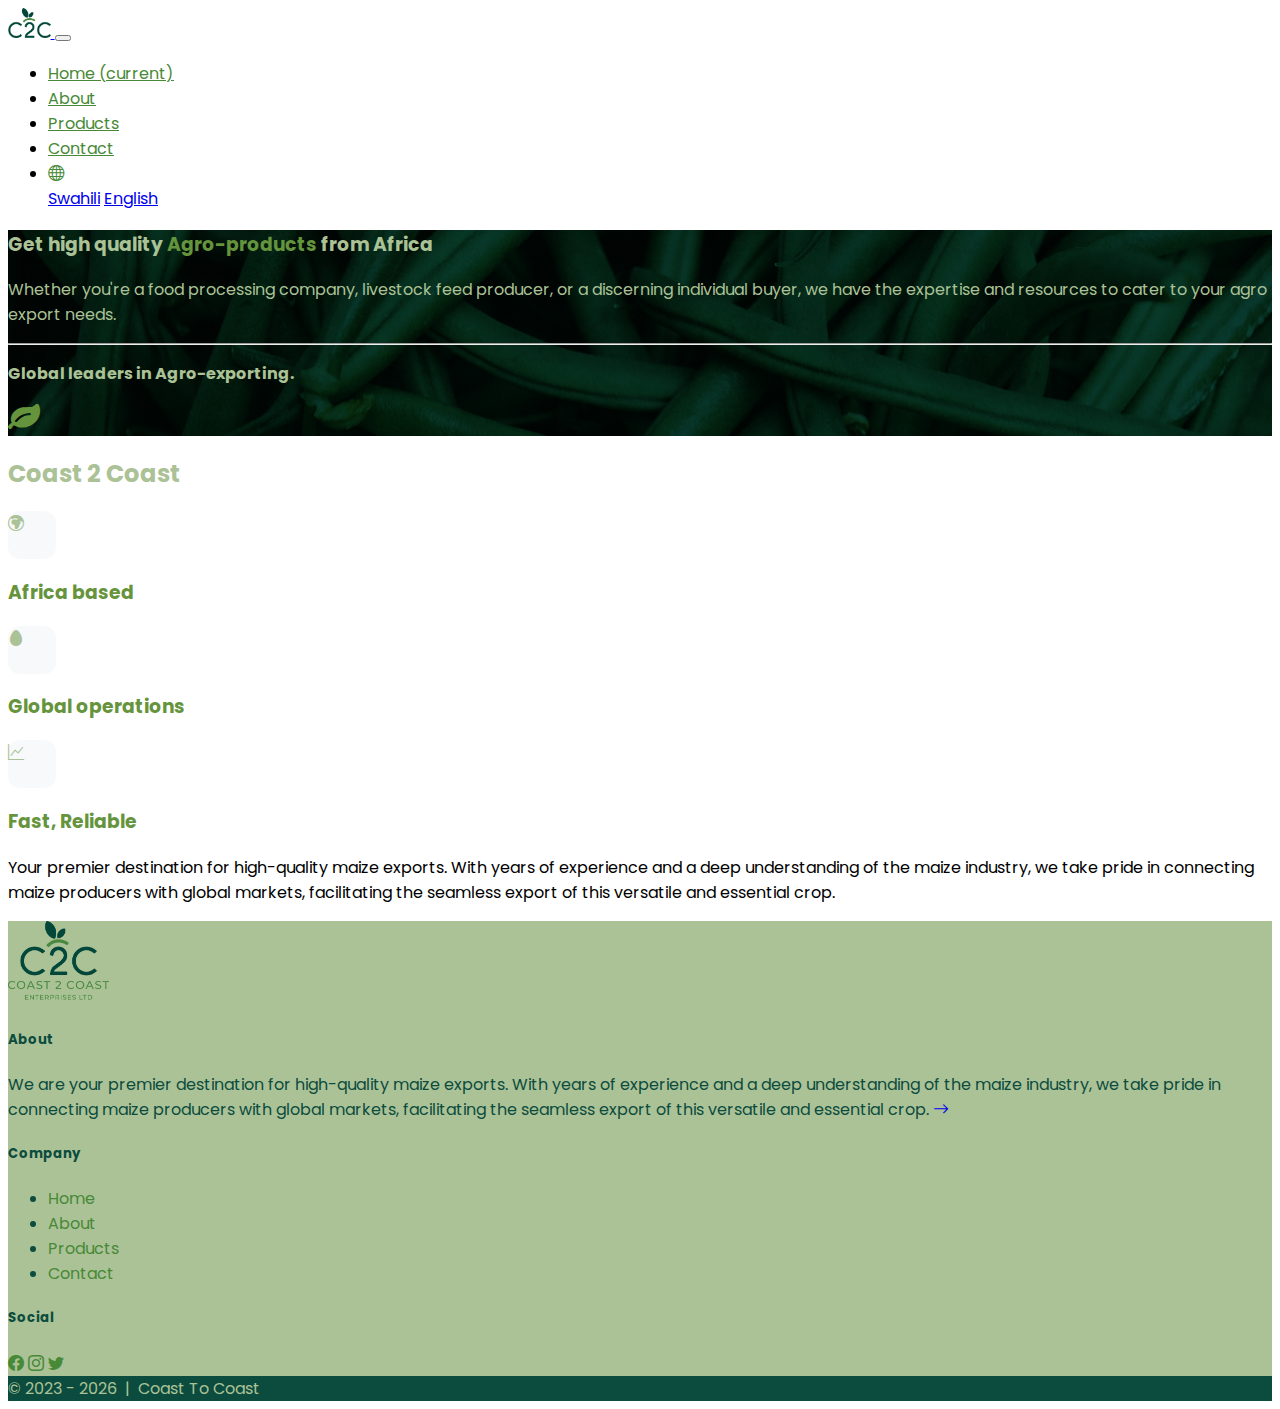
==== index.html @ dd79b279 "simple desc at homepage" ====
<!DOCTYPE html>
<html lang="en">

<head>
    <meta charset="UTF-8">
    <meta http-equiv="X-UA-Compatible" content="IE=edge">
    <meta name="viewport" content="width=device-width, initial-scale=1.0">
    <title>Coast2Coast - Home</title>

    <!-- Favicon -->
    <link rel="apple-touch-icon" sizes="180x180" href="/apple-touch-icon.png">
    <link rel="icon" type="image/png" sizes="32x32" href="/favicon-32x32.png">
    <link rel="icon" type="image/png" sizes="16x16" href="/favicon-16x16.png">
    <link rel="manifest" href="/site.webmanifest">
    <link rel="mask-icon" href="/safari-pinned-tab.svg" color="#5bbad5">
    <meta name="msapplication-TileColor" content="#da532c">
    <meta name="theme-color" content="#ffffff">

    <!-- Custom Styles -->
    <link rel="stylesheet" href="res/css/c2c.css">

    <!-- Bootstrap CDN -->
    <link href="https://cdn.jsdelivr.net/npm/bootstrap@5.0.2/dist/css/bootstrap.min.css" rel="stylesheet"
        integrity="sha384-EVSTQN3/azprG1Anm3QDgpJLIm9Nao0Yz1ztcQTwFspd3yD65VohhpuuCOmLASjC" crossorigin="anonymous">
    <script src="https://cdn.jsdelivr.net/npm/bootstrap@5.0.2/dist/js/bootstrap.bundle.min.js"
        integrity="sha384-MrcW6ZMFYlzcLA8Nl+NtUVF0sA7MsXsP1UyJoMp4YLEuNSfAP+JcXn/tWtIaxVXM"
        crossorigin="anonymous"></script>

    <!-- Bootstrap icons CDN -->
    <link rel="stylesheet" href="https://cdn.jsdelivr.net/npm/bootstrap-icons@1.10.5/font/bootstrap-icons.css">

    <!-- FontAwesome Icons -->
    <link rel="stylesheet" href="https://cdn.jsdelivr.net/npm/font-awesome@4.7.0/css/font-awesome.min.css">

    <!-- Google fonts -->
    <link rel="preconnect" href="https://fonts.googleapis.com">
    <link rel="preconnect" href="https://fonts.gstatic.com" crossorigin>
    <link
        href="https://fonts.googleapis.com/css2?family=Poppins:ital,wght@0,100;0,200;0,300;0,400;0,500;0,600;0,700;0,800;0,900;1,100;1,200;1,300;1,400;1,500;1,600;1,700;1,800;1,900&display=swap"
        rel="stylesheet">

    <style>
        .feature-icon {
            width: 4rem;
            height: 4rem;
            border-radius: .75rem;
        }

        .icon-square {
            width: 3rem;
            height: 3rem;
            border-radius: .75rem;
        }

        .text-shadow-1 {
            text-shadow: 0 .125rem .25rem rgba(0, 0, 0, .25);
        }

        .text-shadow-2 {
            text-shadow: 0 .25rem .5rem rgba(0, 0, 0, .25);
        }

        .text-shadow-3 {
            text-shadow: 0 .5rem 1.5rem rgba(0, 0, 0, .25);
        }

        .card-cover {
            background-repeat: no-repeat;
            background-position: center center;
            background-size: cover;
        }

        .feature-icon-small {
            width: 3rem;
            height: 3rem;
        }
    </style>

</head>

<body>
    <header>
        <nav class="navbar navbar-expand-sm navbar-light bg-light">
            <div class="container">
                <a class="navbar-brand" href="#">
                    <img src="./res/images/logo/c2c-symbol.png" alt="coast-to-coast-logo" id="topLogo">
                </a>
                <button class="navbar-toggler d-lg-none" type="button" data-bs-toggle="collapse"
                    data-bs-target="#collapsibleNavId" aria-controls="collapsibleNavId" aria-expanded="false"
                    aria-label="Toggle navigation">
                    <span class="navbar-toggler-icon"></span>
                </button>
                <div class="collapse navbar-collapse ml-auto" id="collapsibleNavId">
                    <ul class="navbar-nav ms-auto mt-2 mt-lg-0 text-end">
                        <li class="nav-item">
                            <a class="nav-link active" href="index.html" aria-current="page">Home <span
                                    class="visually-hidden">(current)</span></a>
                        </li>
                        <li class="nav-item">
                            <a class="nav-link" href="about.html">About</a>
                        </li>
                        <li class="nav-item">
                            <a class="nav-link" href="products.html">Products</a>
                        </li>
                        <li class="nav-item">
                            <a class="nav-link" href="contact.html">Contact</a>
                        </li>
                        <li class="nav-item dropdown">
                            <a class="nav-link dropdown-toggle" href="#" id="langs" data-bs-toggle="dropdown"
                                aria-haspopup="true" aria-expanded="false">
                                <i class="bi bi-globe"></i>
                            </a>
                            <div class="dropdown-menu dropdown-menu-end" aria-labelledby="dropdownId" id="langsDrop">
                                <a class="dropdown-item" href="#">Swahili</a>
                                <a class="dropdown-item" href="#">English</a>
                            </div>
                        </li>
                    </ul>
                </div>
            </div>
        </nav>
    </header>

    <!-- beginning of page contents -->
    <main class="pb-5">
        <!-- <div class="jumbo-carousel carousel-fade"> -->
            <!-- jumbo based on carousel -->
            <!-- <div id="jumboCarousel" class="carousel slide" data-bs-ride="carousel"
                style="background-color: #0C4C3Eff;background-blend-mode: multiply;">
                <div class="carousel-inner">
                    <div class="carousel-item active">
                        <img src="./res/images/imgs/tea-farm.png" class="d-block w-100 img-fluid" alt="...">
                        <div class="carousel-caption d-md-block py-5">
                            <h3 class="display-5 fw-bold">Get high quality <span id="prod">Agro-products</span> from
                                Africa</h3>
                            <p class="fs-4 text-start mb-5">
                                Lorem ipsum dolor sit amet, consectetur adipisicing elit. Dolores perferendis est aut
                                amet vitae tempore consequatur, ex quaerat fugit velit, deleniti pariatur? Voluptatum
                                cum mollitia quod, quae suscipit molestias et.
                            </p>
                            <a href="#begin">
                                <i class="fa fa-leaf jumbo-icon fa-2x" aria-hidden="true"></i>
                            </a>
                            <div class="vertical-space my-5 py-5 py-xs-1 py-sm-1">

                            </div>
                        </div>
                    </div>
                    <div class="carousel-item">
                        <img src="./res/images/imgs/beans.png" class="d-block w-100 img-fluid" alt="...">
                        <div class="carousel-caption d-md-block">
                            <h3 class="display-5 fw-bold">Get high quality <span id="prod">Agro-products</span> from
                                Africa</h3>
                            <p class="fs-4 text-start">
                                Lorem ipsum dolor sit amet, consectetur adipisicing elit. Dolores perferendis est aut
                                amet vitae tempore consequatur, ex quaerat fugit velit, deleniti pariatur? Voluptatum
                                cum mollitia quod, quae suscipit molestias et.
                            </p>
                            <a href="#begin">
                                <i class="fa fa-leaf jumbo-icon fa-2x" aria-hidden="true"></i>
                            </a>
                        </div>
                    </div>
                    <div class="carousel-item">
                        <img src="./res/images/imgs/sunflower.png" class="d-block w-100 img-fluid" alt="...">
                        <div class="carousel-caption d-md-block">
                            <h3 class="display-5 fw-bold">Get high quality <span id="prod">Agro-products</span> from
                                Africa
                            </h3>
                            <p class="fs-4 text-start">
                                Lorem ipsum dolor sit amet, consectetur adipisicing elit. Dolores perferendis est aut
                                amet vitae tempore consequatur, ex quaerat fugit velit, deleniti pariatur? Voluptatum
                                cum mollitia quod, quae suscipit molestias et.
                            </p>
                            <a href="#begin">
                                <i class="fa fa-leaf jumbo-icon fa-2x" aria-hidden="true"></i>
                            </a>
                        </div>
                    </div>
                </div>
            </div>-->
            <!-- end of carousel based jumbo -->
            <!-- End of jumbotron -->
        </div>

        <div class="jumbo-new img-fluid py-5" id="jumboNew">
            <div class="container">
                <div class="jumbotron jumbotron-fluid">
                    <h3 class="display-5 fw-bold">Get high quality <span id="prod">Agro-products</span> from
                        Africa
                    </h3>
                    <p class="lead">
                        Whether you're a food processing company, livestock feed producer, or a discerning individual buyer, we 
                        have the expertise and resources to cater to your agro export needs.</p>
                    <hr class="my-4">
                    <p>
                        <b>Global leaders in Agro-exporting.</b>
                    </p>
                    <div class="vertical-space my-4 py-4">

                    </div>
                    <a href="#begin">
                        <i class="fa fa-leaf jumbo-icon fa-2x" aria-hidden="true"></i>
                    </a>
                </div>
            </div>
        </div>

        <div class="container">
            <h2 class="page-title pt-5" id="begin">Coast 2 Coast</h2>
        </div>

        <div class="container">
            <div class="row pt-2 row-cols-1 row-cols-lg-3">
                <div class="col d-flex align-items-start">
                    <div
                        class="icon-square text-body-emphasis bg-body-secondary d-inline-flex align-items-center justify-content-center fs-4 flex-shrink-0 me-3">
                        <i class="bi bi-globe-europe-africa home-icon" width="1em" height="1em"></i>
                    </div>
                    <div>
                        <h3 class="fs-2 text-body-emphasis feats">Africa based</h3>
                        <!-- <p>
                            From the heart of Africa, we provide the best agro exports to the World with high quality and
                            
                        </p> -->
                    </div>
                </div>
                <div class="col d-flex align-items-start">
                    <div
                        class="icon-square text-body-emphasis bg-body-secondary d-inline-flex align-items-center justify-content-center fs-4 flex-shrink-0 me-3">
                        <i class="bi bi-egg-fill home-icon" width="1em" height="1em"></i>
                    </div>
                    <div>
                        <h3 class="fs-2 text-body-emphasis feats">Global operations</h3>
                        <!-- <p>
                            We are top providers of high-quality agricultural products globally. We
                            prioritize sustainability, responsible farming practices, and economic growth in the agricultural
                            sector.
                        </p> -->
                    </div>
                </div>
                <div class="col d-flex align-items-start">
                    <div
                        class="icon-square text-body-emphasis bg-body-secondary d-inline-flex align-items-center justify-content-center fs-4 flex-shrink-0 me-3">
                        <i class="bi bi-graph-up home-icon" width="1em" height="1em"></i>
                    </div>
                    <div>
                        <h3 class="fs-2 text-body-emphasis feats">Fast, Reliable</h3>
                        <!-- <p>
                            If you are looking for fast and reliable service, Coast2Coast is the best choice
                            we value our time so yours. We value your choice to work with us, we will never let you down.
                        </p> -->
                    </div>
                </div>
            </div>
            <div class="row">
                <p class="pt-5">
                    Your premier destination for high-quality maize exports. With years of experience and a deep understanding of the maize industry, we take pride in
                    connecting maize producers with global markets, facilitating the seamless export of this versatile and essential crop.
                </p>
            </div>
        </div>
    </main>

    <footer class="page-footer font-small">
        <div class="pt-5 pb-4" id="footerContent">
            <div class="container text-md-left">
                <div class="row">
                    <div class="col-md-3 mb-3">
                        <img src="./res/images/logo/c2c.png" alt="c2c-footer-logo" id="footerLogo">
                    </div>
                    <div class="col-md-5 mt-md-0 mt-3 mb-3">
                        <h5 class="text">About</h5>
                        <p>We are your premier destination for high-quality maize
                            exports. With years of experience and a deep understanding of the maize
                            industry, we take pride in connecting maize producers with global
                            markets, facilitating the seamless export of this versatile and
                            essential crop.
                            <a href="about.html">
                                <i class="bi bi-arrow-right"></i>
                            </a>
                        </p>
                    </div>
                    <!-- <hr class="clearfix w-100 d-md-none pb-3"> -->
                    <div class="col-md-2 mb-md-0 mb-3">
                        <h5 class="text">Company</h5>
                        <ul class="list-unstyled">
                            <li class="ft-nav-link">
                                <a href="index.html">Home</a>
                            </li>
                            <li class="ft-nav-link">
                                <a href="about.html">About</a>
                            </li>
                            <li class="ft-nav-link">
                                <a href="products.html">Products</a>
                            </li>
                            <li class="ft-nav-link">
                                <a href="contact.html">Contact</a>
                            </li>
                        </ul>
                    </div>
                    <div class="col-md-2 mb-md-0 mb-3">
                        <h5 class="text">Social</h5>
                        <a href="#!" class="footer-link">
                            <i class="bi bi-facebook footer-social-icon"></i>
                        </a>
                        <a href="#!" class="footer-link">
                            <i class="bi bi-instagram footer-social-icon"></i>
                        </a>
                        <a href="#!" class="footer-link">
                            <i class="bi bi-twitter footer-social-icon"></i>
                        </a>
                    </div>
                </div>
            </div>
        </div>
        <div class="footer-copyright text-center py-3" id="copyleft">© 2023 -
            <script>
                document.write(new Date().getFullYear());
            </script>
            &nbsp;|&nbsp;
            <a href="#" class="copyleft-link">Coast To Coast</a>
        </div>
    </footer>

    <!-- Scripts -->
    <script src="https://cdn.jsdelivr.net/npm/jquery@3.6.1/dist/jquery.slim.min.js"></script>
    <script src="https://cdn.jsdelivr.net/npm/popper.js@1.16.1/dist/umd/popper.min.js"></script>
    <script src="https://cdn.jsdelivr.net/npm/bootstrap@4.6.2/dist/js/bootstrap.bundle.min.js"></script>
    <!-- WhatsApp btn -->
    <script src="./res/js/whatsapp-btn.js"></script>
    <script src="./res/js/custom-carousel.js"></script>
</body>

</html>
---- res/css/c2c.css ----
/*
    Coast To Coast (T) Ltd 
    Custom stylesheet
    Developed by Navilindo AM
*/

/* custom colors */

:root {
    --forest-green: #478936ff;
    --olivine: #ABC296ff;
    --brunswick-green: #0C4C3Eff;
    --asparagus: #65943Dff;
    --light: #f8f9fa;
}

/* body */
body, html {
    font-family: 'Poppins', sans-serif !important;
}

/* header */
#topLogo {
    height: 30px;
    width: auto;
}

.nav-link {
    color: var(--forest-green) !important;
}

.ft-nav-link > a {
    text-decoration: none;
    color: var(--forest-green);
}

.ft-nav-link :hover {
    color: var(--brunswick-green);
}

.footer-social-icon {
    color: var(--forest-green);
}

.footer-social-icon :hover {
    color: var(--forest-green);
}


/* page title */
.page-title {
    color: var(--olivine);
}
/* footer */

#footerLogo {
    height: 80px;
    width: auto;
}

#footerContent {
    /* background-color: var(--asparagus); */
    background-color: var(--olivine);
    color: var(--brunswick-green);
}

.footer-link {
    color: var(--brunswick-green);
    text-decoration: none;
}

.footer-link :hover {
    opacity: 50%;
}

#copyleft {
    background-color: var(--brunswick-green);
    color: var(--olivine);
}

.copyleft-link {
    color: var(--olivine);
    text-decoration: none;
}

/* home page */

.jumbotron-carousel {
    position: relative;
    background-color: var(--brunswick-green);
    background-blend-mode: multiply;
}

.jumbo {
    position: absolute;
    top: 0;
    left: 0;
    bottom: 0;
    right: 0;
    z-index: 1;
}

.jumbo-content, .jumbo-new {
    /* z-index: 2;
    position: relative; */
    color: var(--olivine);
}

#prod {
    color: var(--asparagus);
}

.jumbo-icon {
    align-content: center;
    color: var(--asparagus);
}

.icon-square {
    background-color: var(--light);
    opacity: 100%;
    border: var(--brunswick-green);
}

.home-icon {
    color: var(--olivine);
    opacity: 100%;
}

.feats {
    color: var(--asparagus);
}

/* Contact page */
#contactLogo {
    height: 130px;
    justify-content: center;
}

#infoContact {
    background-color: #f8f9fa;
    fill-opacity: 15%;
    border-top: var(--olivine) solid 3px;
    border-bottom: var(--olivine) solid 3px;
    color: var(--brunswick-green);
}

#contactForm {
    border-top: var(--olivine) solid 3px;
    border-bottom: var(--olivine) solid 3px;
}

#contactBtn {
    background-color: var(--olivine);
    color: var(--brunswick-green);
}
/* About page */

.about-section-subtitle {
    color: var(--forest-green);
}

.page-subtitle {
    color: var(--asparagus);
}

#abtGlance, #abtValues, #contactSub {
    font-weight: 800;
}


/* Products page */

.img-thumbnail:hover {
    opacity: 0.7;
    border: 1px solid var(--forest-green);
}

.hover-text {
    display: none;
}
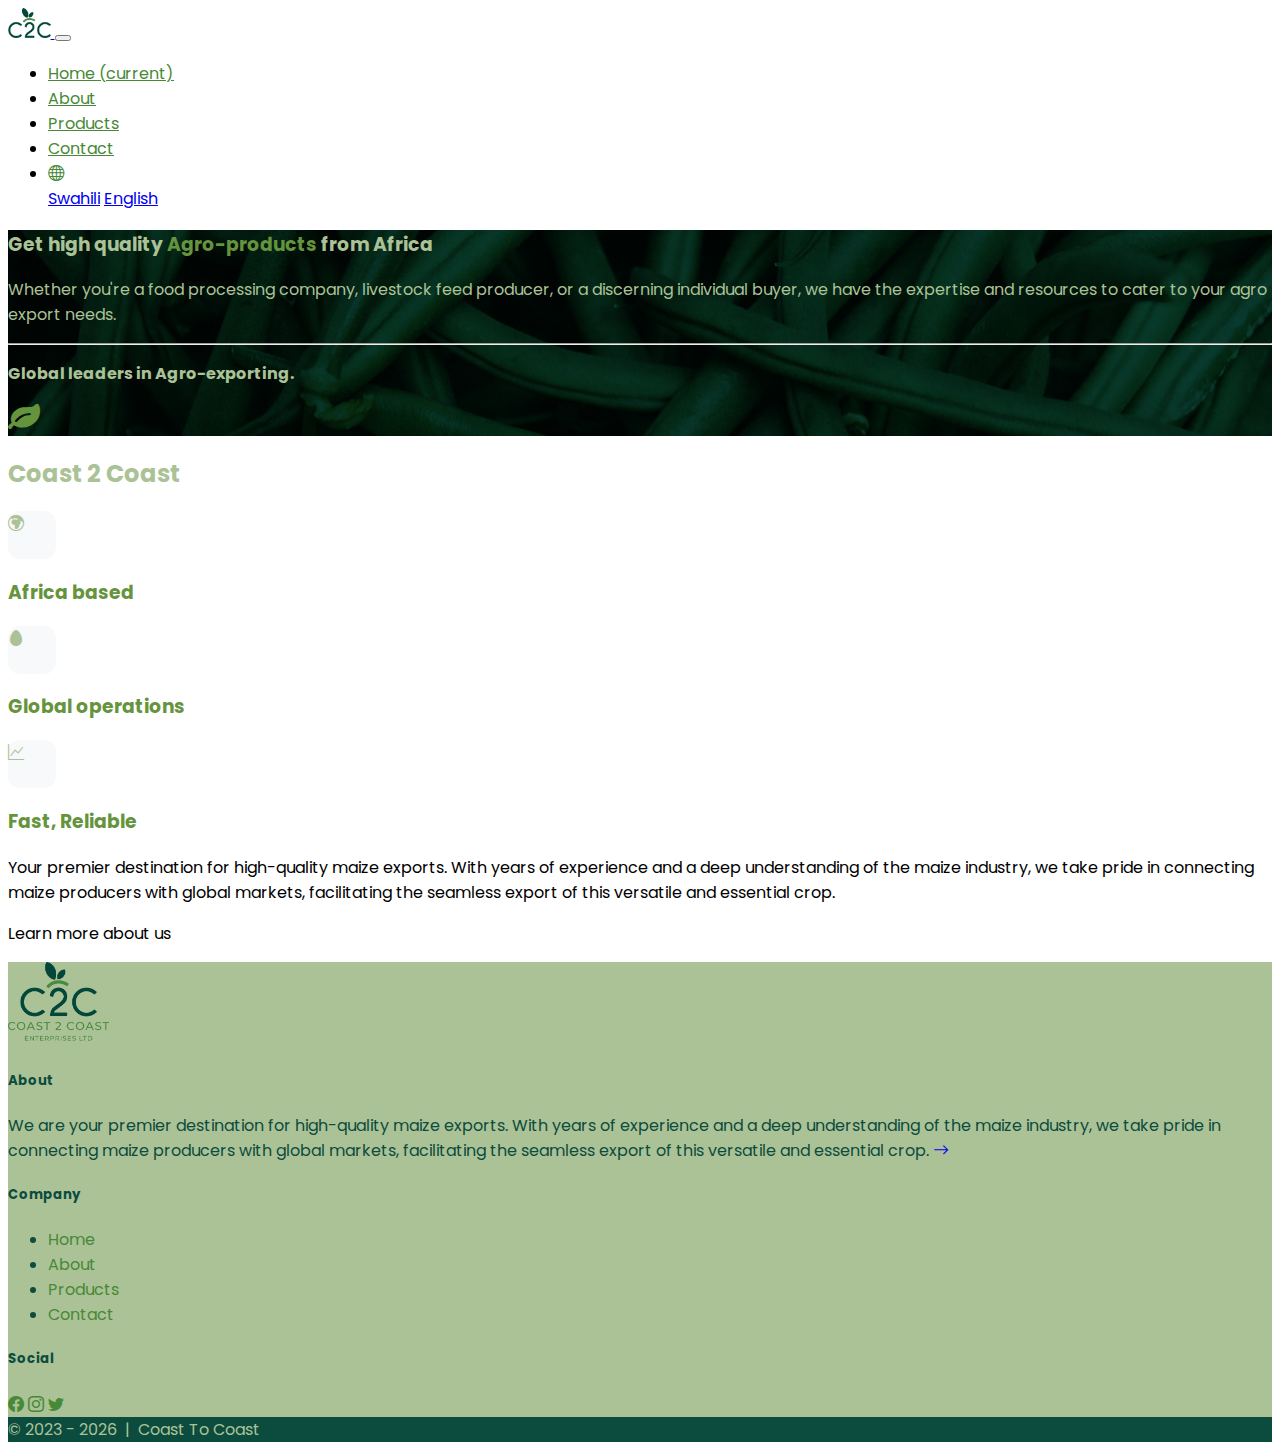
==== commit 1fe89f4e: "btn" ====
--- a/index.html
+++ b/index.html
@@ -257,7 +257,12 @@
                 <p class="pt-5">
                     Your premier destination for high-quality maize exports. With years of experience and a deep understanding of the maize industry, we take pride in
                     connecting maize producers with global markets, facilitating the seamless export of this versatile and essential crop.
+                    <br>
+                    <div class="btn">
+                        Learn more about us
+                    </div>
                 </p>
+
             </div>
         </div>
     </main>
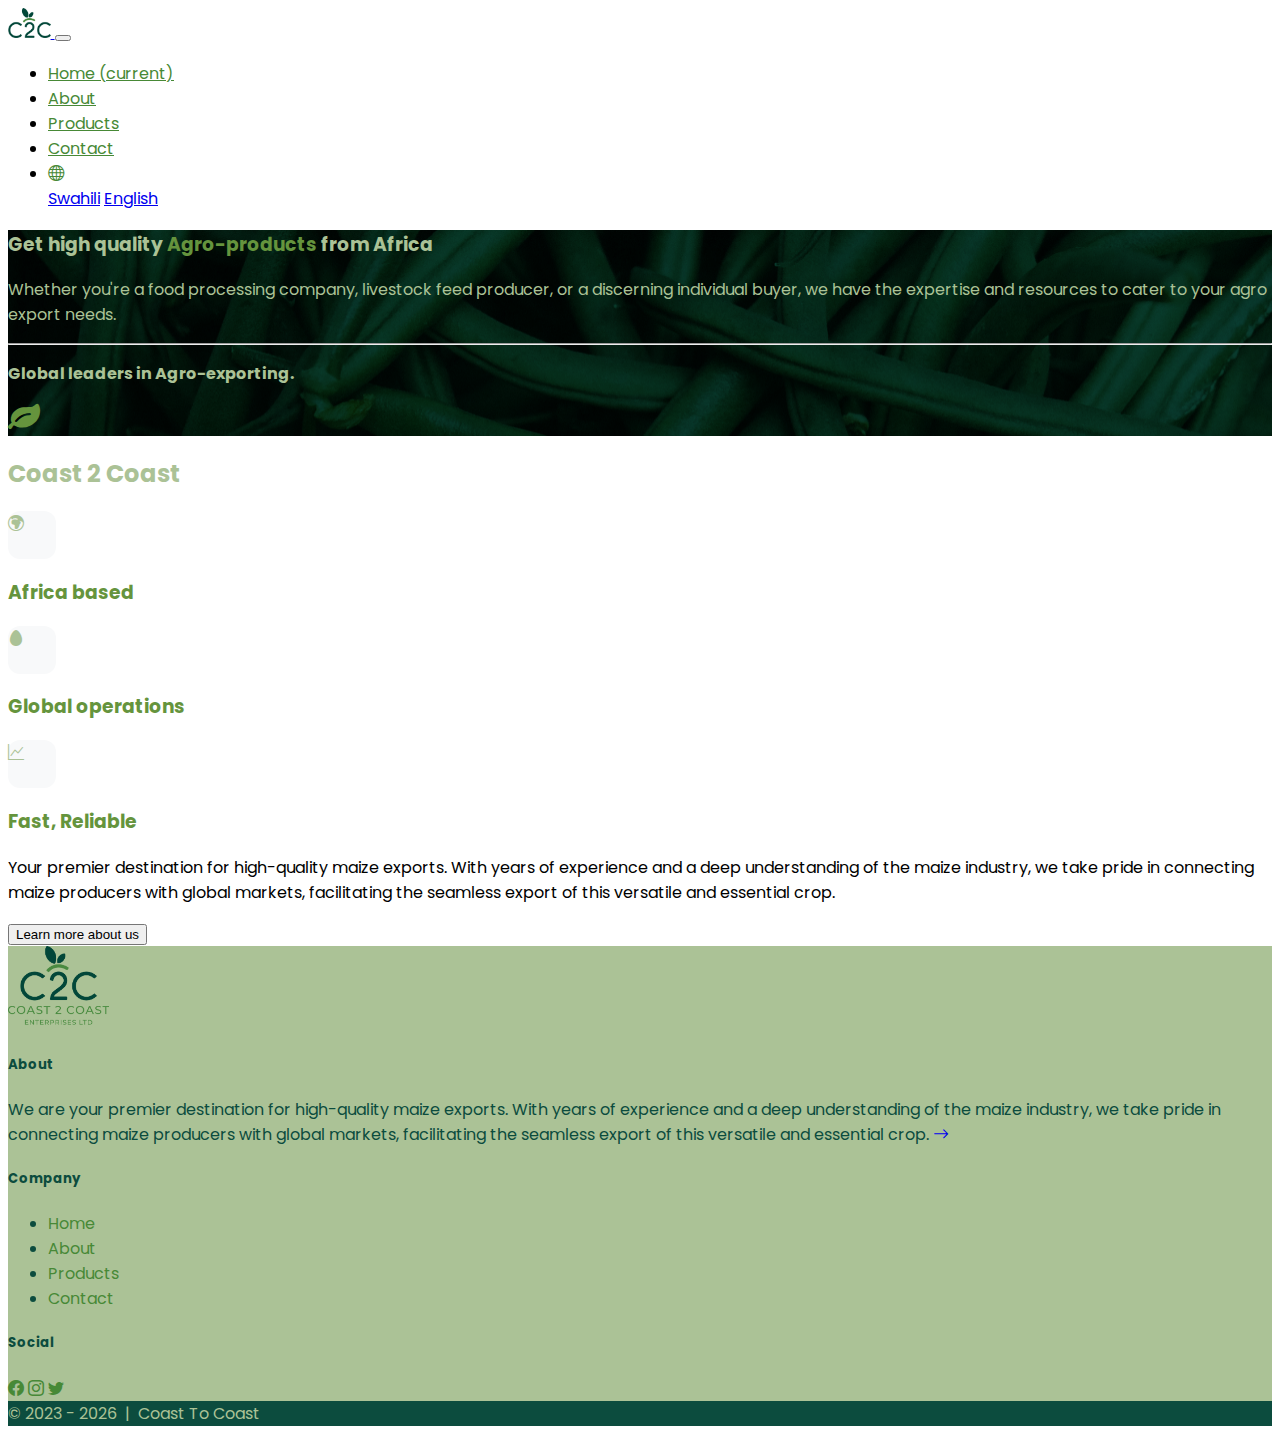
==== commit 51704465: "more abt us btn" ====
--- a/index.html
+++ b/index.html
@@ -258,12 +258,11 @@
                     Your premier destination for high-quality maize exports. With years of experience and a deep understanding of the maize industry, we take pride in
                     connecting maize producers with global markets, facilitating the seamless export of this versatile and essential crop.
                     <br>
-                    <div class="btn">
-                        Learn more about us
-                    </div>
                 </p>
-
-            </div>
+            </div>
+            <button type="button" class="btn btn-link btn-outline-success">
+                Learn more about us
+            </button>
         </div>
     </main>
 
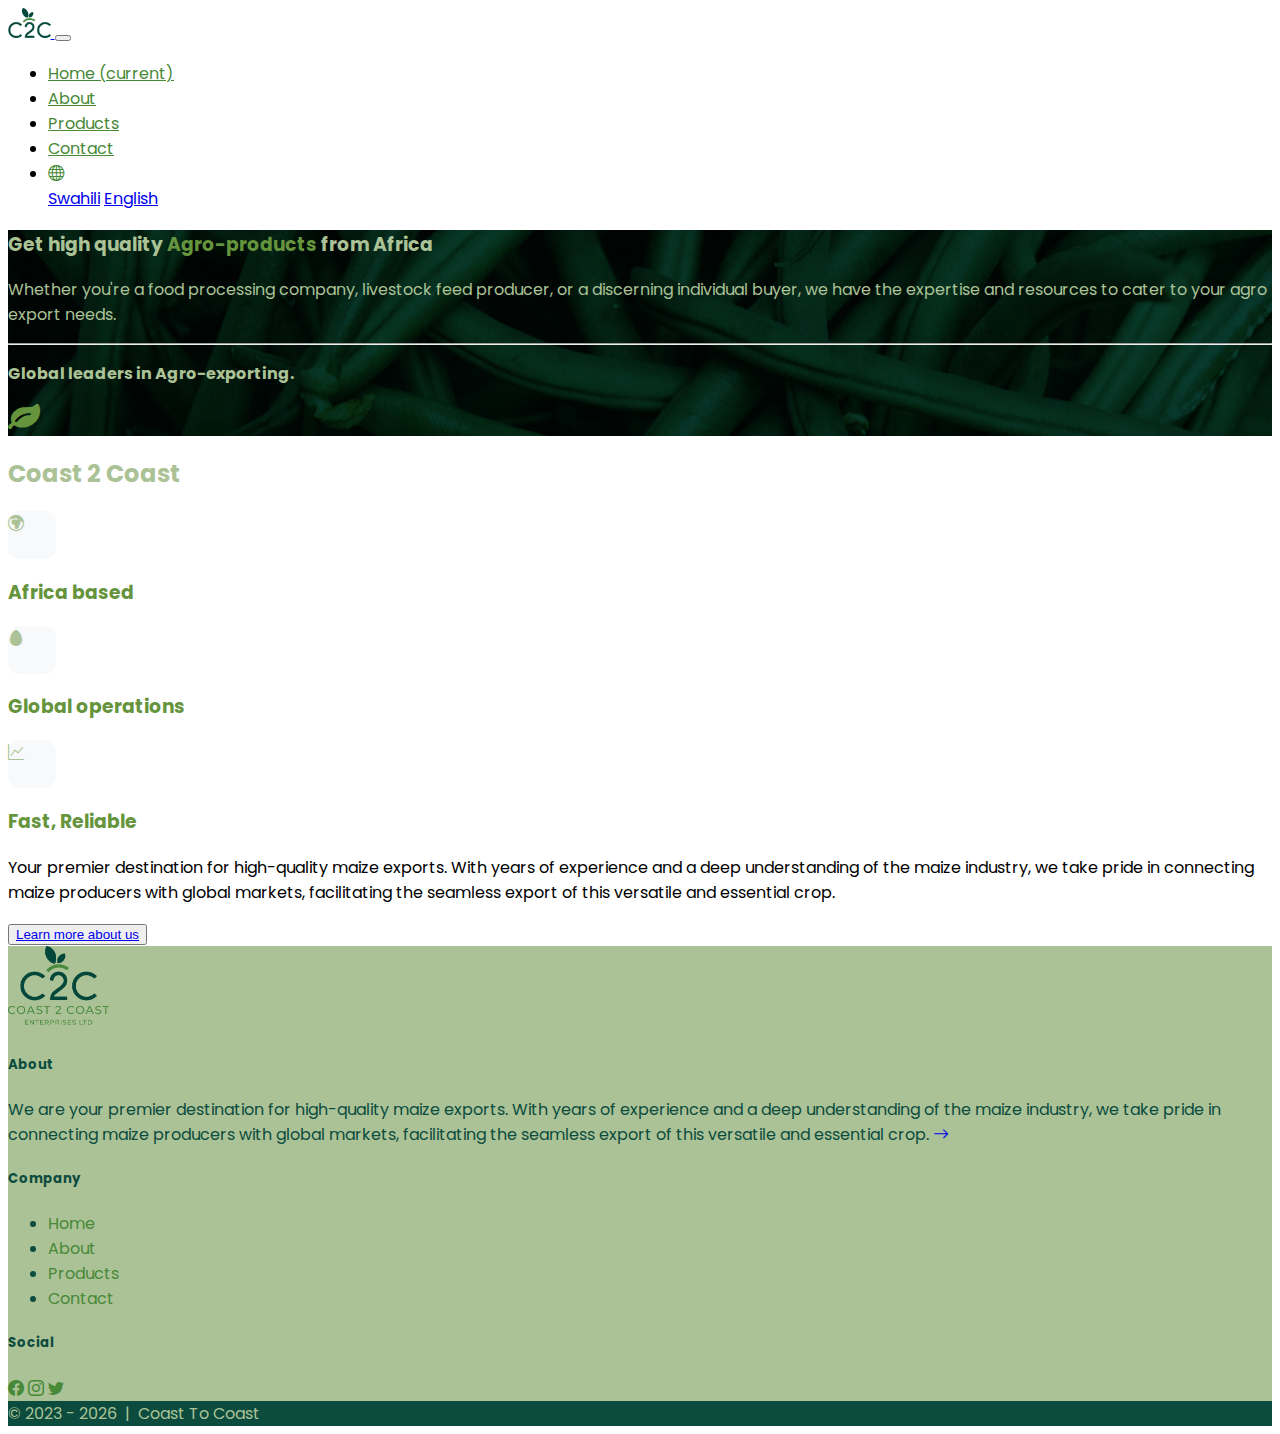
==== commit 80105ecd: "abt link styles" ====
--- a/index.html
+++ b/index.html
@@ -260,8 +260,10 @@
                     <br>
                 </p>
             </div>
-            <button type="button" class="btn btn-link btn-outline-success">
-                Learn more about us
+            <button type="button" class="btn btn-link btn-outline-success abt-btn-link">
+                <a href="about.html">
+                    Learn more about us
+                </a>
             </button>
         </div>
     </main>
--- a/res/css/c2c.css
+++ b/res/css/c2c.css
@@ -29,6 +29,15 @@
     color: var(--forest-green) !important;
 }
 
+.abt-btn-link {
+    color: var(--brunswick-green);
+    text-decoration: none;
+}
+
+.abt-btn-link :hover {
+    color: var(--olivine);
+    text-decoration: none;
+}
 .ft-nav-link > a {
     text-decoration: none;
     color: var(--forest-green);
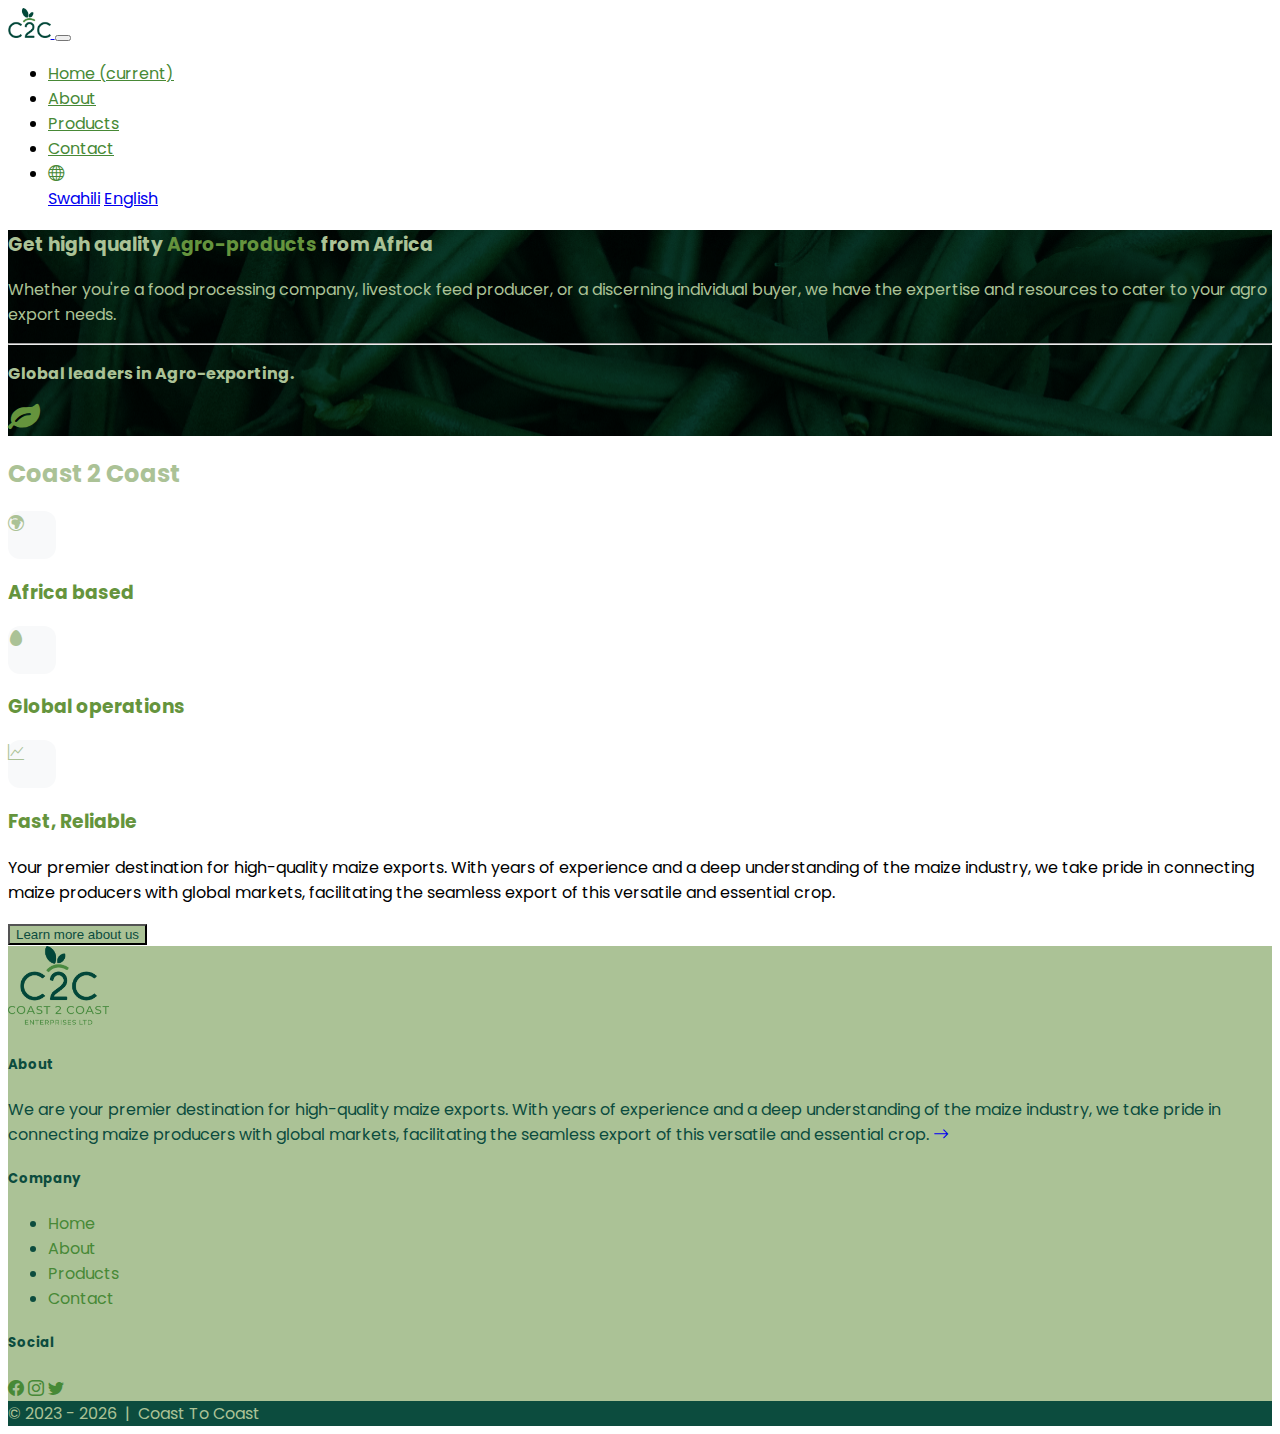
==== commit f3304f19: "home btn style" ====
--- a/index.html
+++ b/index.html
@@ -260,7 +260,7 @@
                     <br>
                 </p>
             </div>
-            <button type="button" class="btn btn-link btn-outline-success abt-btn-link">
+            <button type="button" class="btn btn-link btn-outline-success abt-btn-link" id="homeBtn">
                 <a href="about.html">
                     Learn more about us
                 </a>
--- a/res/css/c2c.css
+++ b/res/css/c2c.css
@@ -29,14 +29,18 @@
     color: var(--forest-green) !important;
 }
 
-.abt-btn-link {
+.abt-btn-link > a {
     color: var(--brunswick-green);
     text-decoration: none;
 }
 
+#homeBtn {
+    background-color: var(--olivine);
+    color: var(--brunswick-green);
+}
 .abt-btn-link :hover {
     color: var(--olivine);
-    text-decoration: none;
+    text-decoration: none
 }
 .ft-nav-link > a {
     text-decoration: none;
